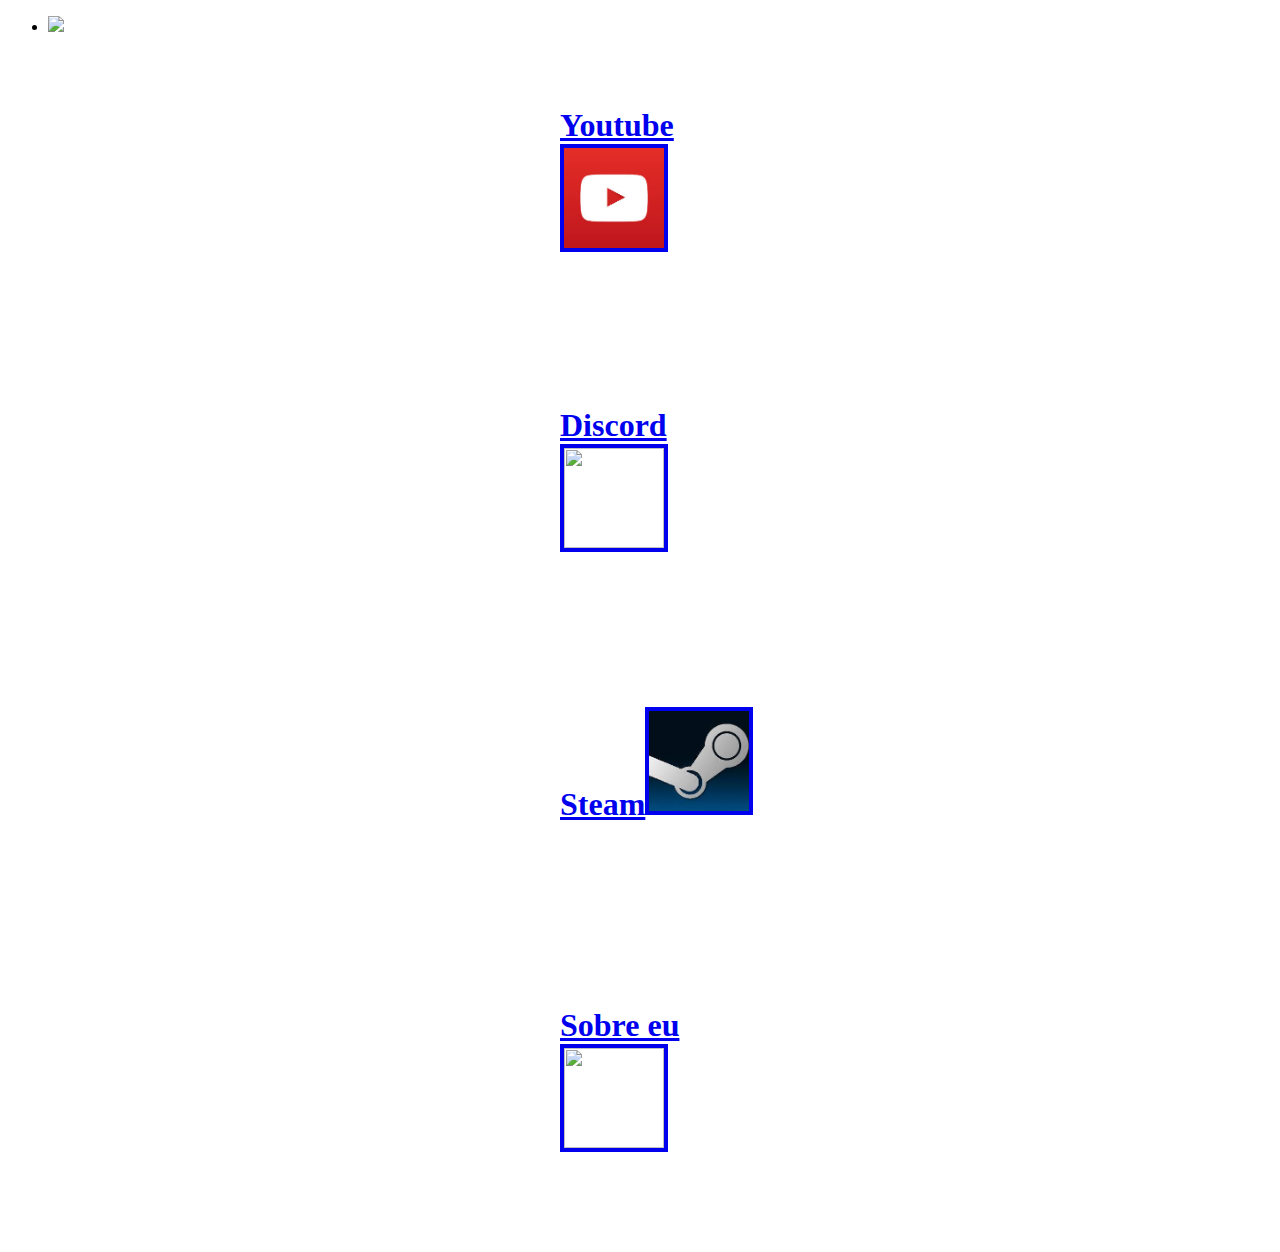
==== index.html @ 680eb6f9 "Create index.html" ====
<!DOCTYPE html>
<html lang="en">
<head>
    <meta charset="UTF-8">
    <meta name="viewport" content="width=device-width, initial-scale=1.0">
    <title>Document</title>
<link rel="stylesheet" href="style.css">

<style>
    img:hover {
      animation: shake 0.5s;
      animation-iteration-count: infinite;
    }
    
    @keyframes shake {
      0% { transform: translate(1px, 1px) rotate(0deg); }
      10% { transform: translate(-1px, -2px) rotate(-1deg); }
      20% { transform: translate(-3px, 0px) rotate(1deg); }
      30% { transform: translate(3px, 2px) rotate(0deg); }
      40% { transform: translate(1px, -1px) rotate(1deg); }
      50% { transform: translate(-1px, 2px) rotate(-1deg); }
      60% { transform: translate(-3px, 1px) rotate(0deg); }
      70% { transform: translate(3px, 1px) rotate(-1deg); }
      80% { transform: translate(-1px, -1px) rotate(1deg); }
      90% { transform: translate(1px, 2px) rotate(0deg); }
      100% { transform: translate(1px, -2px) rotate(-1deg); }
    }
    </style>
    
    
  



</head>
<body>
   <nav>
        <ul>
            <li>

        
 <img src="shiro.png" style="width:auto; height:450px; padding:center"> 

        

</li>
      
<style>
    .zoom {
      padding: 50px;
      transition: transform .2s; /* Animation */
      width: 200px;
      height: 200px;
      margin: 0 auto;
    }
    
    .zoom:hover {
      transform: scale(1.5); /* (150% zoom - Note: if the zoom is too large, it will go outside of the viewport) */
    }
</style>
    
    <div class="zoom">
            <a href="https://www.youtube.com/channel/UC7eQ7KwD9xNUHztgc3fodPg" aria-setsize="100"><h1> Youtube<img src="[data-uri]" width="100" height="100" border="4px"> </a> </h1>
            
        </div>

        
    

            
      
    
     
        
        
        <div class="zoom">
         <a href=" https://discord.gg/AZTWv8me " aria-setsize="100"><h1>Discord<img src="https://icon-library.com/images/blue-discord-icon/blue-discord-icon-17.jpg" width="100" height="100" border="4px"> </a>   </h1>
     
       </div>
       
        
                
       <div class="zoom">
            <a href="https://steamcommunity.com/profiles/76561198335666917/" aria-setsize="100"><h1>Steam<img src="[data-uri]" width="100" height="100" border="4px"> </a></h1>
        </div>
 
            <div class="zoom">
<a href=" " aria-setsize="100"><h1>Sobre eu<img src= "https://cdn.discordapp.com/attachments/718637800353824800/1234995382530998272/image.png?ex=6632c294&is=66317114&hm=8f470c0ca2b36e27563b5c3d092a04be69c0e1dbbf37671b50960c8227ecf92b&" width="100" height="100" border="4px"></h1>  </a>

    
</div>
   

    </ul>
        
</nav>

    
    </body>
        </html>
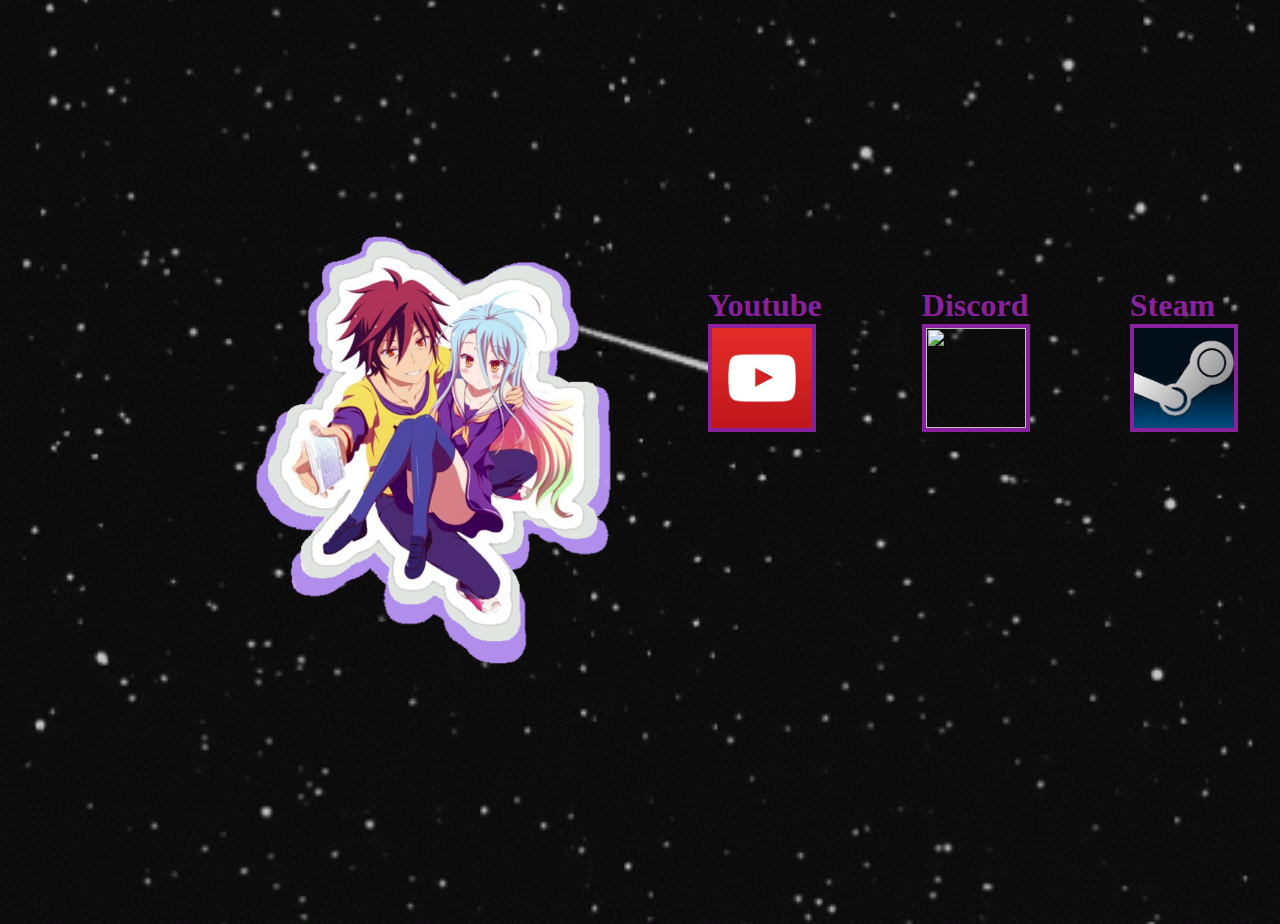
==== commit 6c33c1fc: "Update index.html" ====
--- a/index.html
+++ b/index.html
@@ -85,7 +85,7 @@
         </div>
  
             <div class="zoom">
-<a href=" " aria-setsize="100"><h1>Sobre eu<img src= "https://cdn.discordapp.com/attachments/718637800353824800/1234995382530998272/image.png?ex=6632c294&is=66317114&hm=8f470c0ca2b36e27563b5c3d092a04be69c0e1dbbf37671b50960c8227ecf92b&" width="100" height="100" border="4px"></h1>  </a>
+<a href=" indext.html " aria-setsize="100"><h1>Sobre eu<img src= "https://cdn.discordapp.com/attachments/718637800353824800/1234995382530998272/image.png?ex=6632c294&is=66317114&hm=8f470c0ca2b36e27563b5c3d092a04be69c0e1dbbf37671b50960c8227ecf92b&" width="100" height="100" border="4px"></h1>  </a>
 
     
 </div>
--- a/style.css
+++ b/style.css
@@ -0,0 +1,41 @@
+
+
+
+body{
+    background-image: url(estrelas.gif);
+  background-repeat: no-repeat;
+  background-size: cover;
+  height: 100vh;
+  background-position: center;
+  
+  
+  }
+  
+  
+  ul
+  {
+  
+  justify-content: space-around;
+  display: flex;
+  list-style: none;
+  padding: 200px;
+  }
+  a
+  
+ {
+    
+  color: rgb(136, 33, 156);
+  text-decoration:wavy;
+text-decoration-color:rgb(218, 63, 2);
+text-size-adjust: 100;
+text-shadow:rgb(10, 47, 212) height=100px;
+ }
+  
+  
+  
+
+
+
+
+
+  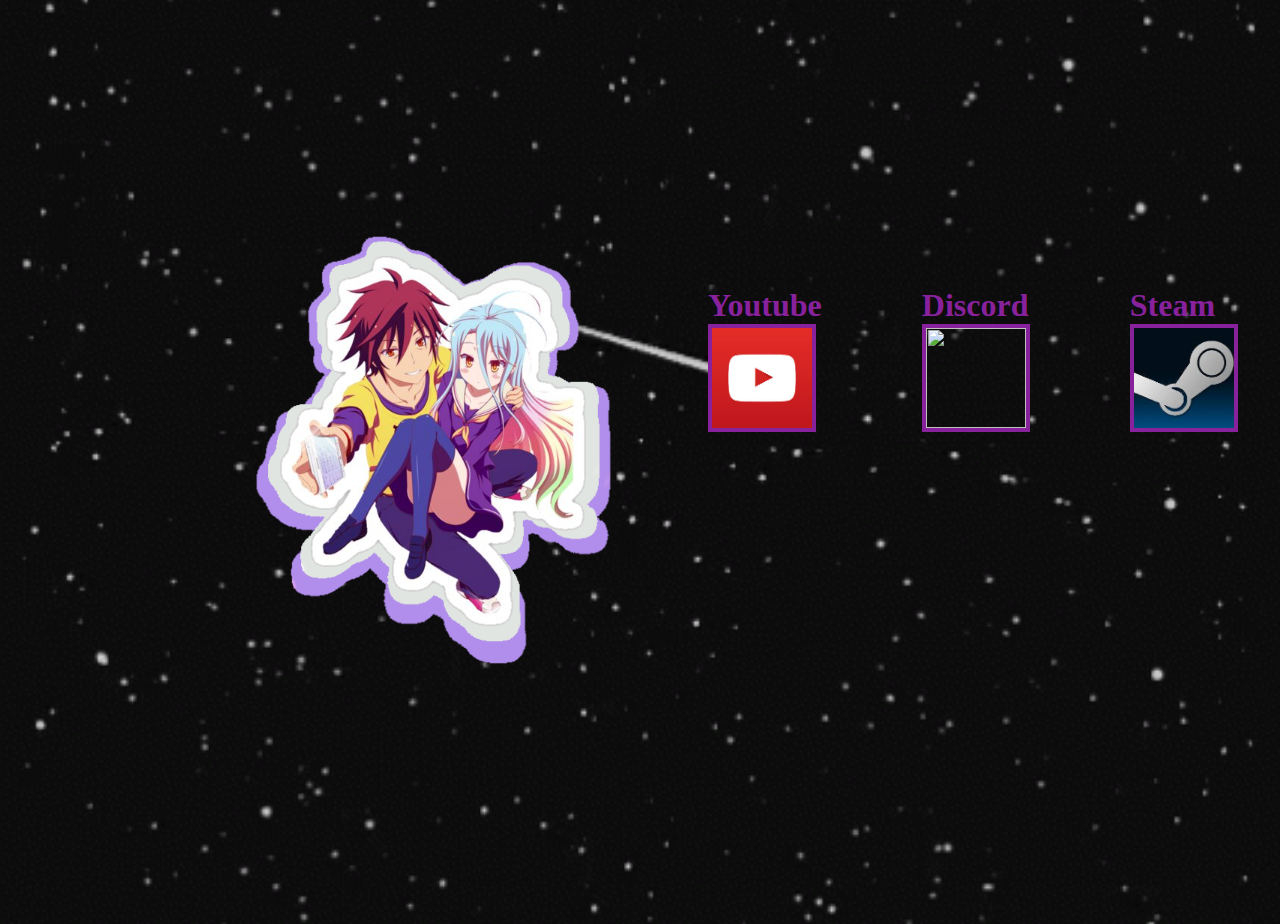
==== commit 4ae16bad: "Update index.html" ====
--- a/index.html
+++ b/index.html
@@ -85,7 +85,7 @@
         </div>
  
             <div class="zoom">
-<a href=" indext.html " aria-setsize="100"><h1>Sobre eu<img src= "https://cdn.discordapp.com/attachments/718637800353824800/1234995382530998272/image.png?ex=6632c294&is=66317114&hm=8f470c0ca2b36e27563b5c3d092a04be69c0e1dbbf37671b50960c8227ecf92b&" width="100" height="100" border="4px"></h1>  </a>
+<a href=" aboutme.html " aria-setsize="100"><h1>Sobre eu<img src= "https://cdn.discordapp.com/attachments/718637800353824800/1234995382530998272/image.png?ex=6632c294&is=66317114&hm=8f470c0ca2b36e27563b5c3d092a04be69c0e1dbbf37671b50960c8227ecf92b&" width="100" height="100" border="4px"></h1>  </a>
 
     
 </div>
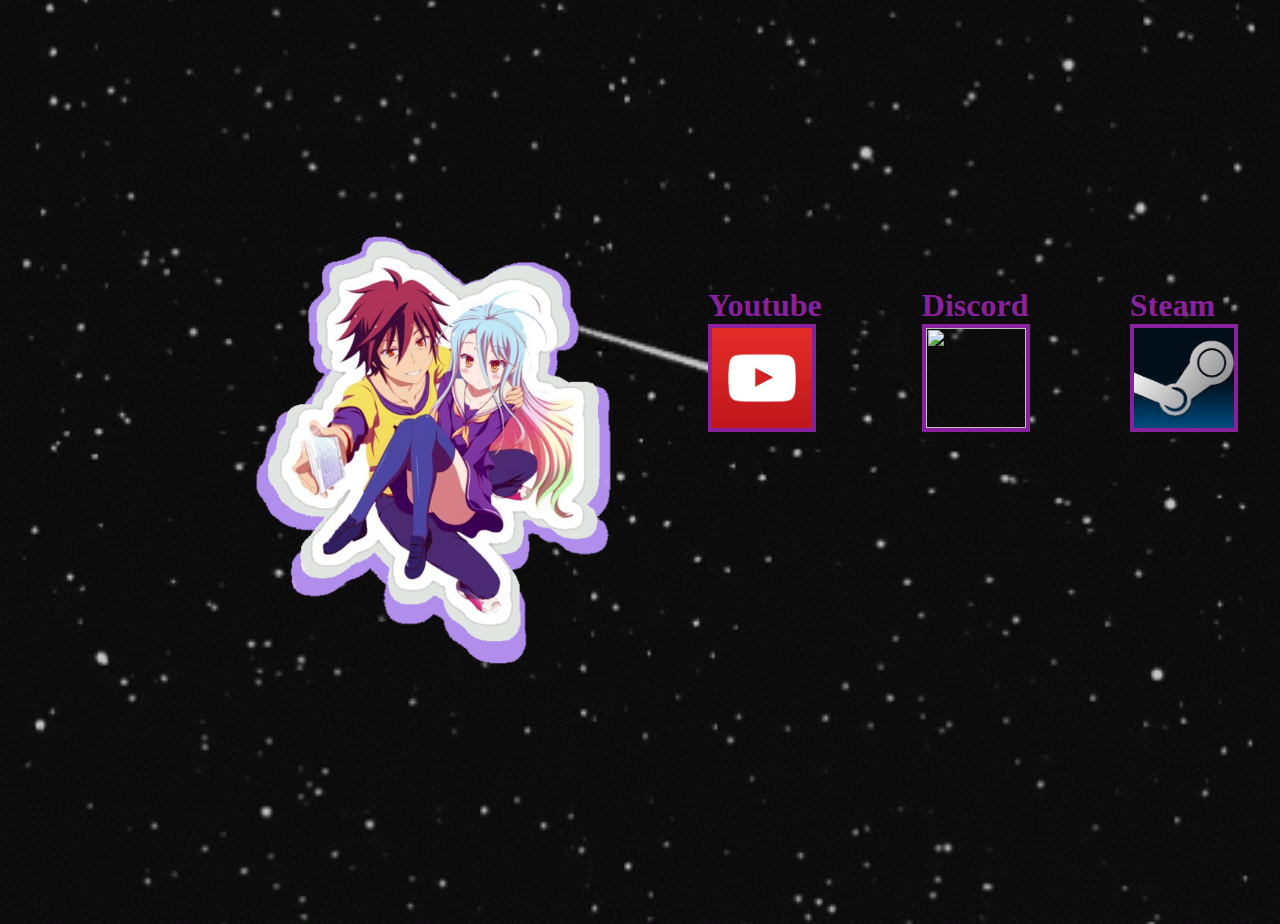
==== commit b3a57158: "Update index.html" ====
--- a/index.html
+++ b/index.html
@@ -85,7 +85,7 @@
         </div>
  
             <div class="zoom">
-<a href=" aboutme.html " aria-setsize="100"><h1>Sobre eu<img src= "https://cdn.discordapp.com/attachments/718637800353824800/1234995382530998272/image.png?ex=6632c294&is=66317114&hm=8f470c0ca2b36e27563b5c3d092a04be69c0e1dbbf37671b50960c8227ecf92b&" width="100" height="100" border="4px"></h1>  </a>
+<a href="aboutme.html" aria-setsize="100"><h1>Sobre eu<img src= "https://cdn.discordapp.com/attachments/718637800353824800/1234995382530998272/image.png?ex=6632c294&is=66317114&hm=8f470c0ca2b36e27563b5c3d092a04be69c0e1dbbf37671b50960c8227ecf92b&" width="100" height="100" border="4px"></h1>  </a>
 
     
 </div>
